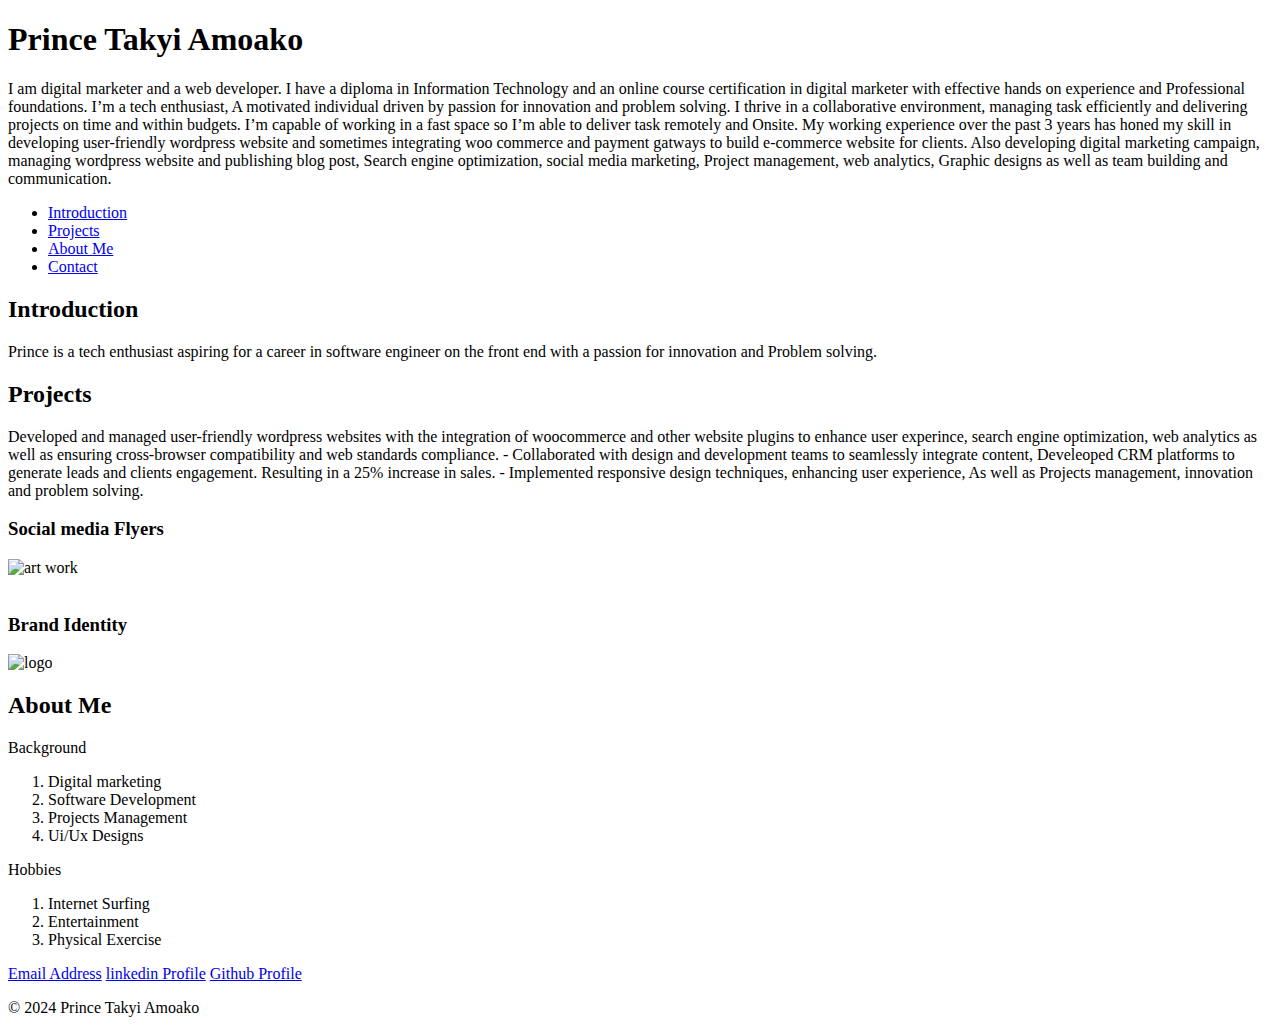
==== html_basic/portfolio/index.html @ d5c4c063 "changes made to all files" ====
<!DOCTYPE html>
<html lang="en">

<head>
    <meta charset="utf-8">
    <meta name="viewport" content="width=device-width, initial-scale=1.0">
    <title>Prince Amoako - Personal Portfolio</title>
</head>

<header>
    <h1>Prince Takyi Amoako</h1>
    <p>
        I am digital marketer and a web developer. I have a diploma in
        Information Technology and an online course certification in digital marketer with effective hands on
        experience and Professional foundations.
        I’m a tech enthusiast, A motivated individual driven by passion for innovation and problem solving. I
        thrive in a collaborative environment, managing task efficiently and delivering projects on time and
        within budgets. I’m capable of working in a fast space so I’m able to deliver task remotely and Onsite.
        My working experience over the past 3 years has honed my skill in developing user-friendly wordpress
        website and sometimes integrating woo commerce and payment gatways to build e-commerce website
        for clients. Also developing digital marketing campaign, managing wordpress website and publishing
        blog post, Search engine optimization, social media marketing, Project management, web analytics,
        Graphic designs as well as team building and communication.
    </p>
    <nav>
        <ul>
            <li> <a href="#introduction">Introduction</a> </li>
            <li> <a href="#projects">Projects</a></li>
            <li> <a href="#about">About Me</a></li>
            <li> <a href="#contact">Contact</a></li>
        </ul>
    </nav>
</header>

<body>
    <section id="introduction">
        <h2>Introduction</h2>
        <p>
            Prince is a tech enthusiast aspiring for a career in software engineer on the front end with a passion for
            innovation and Problem solving.

        </p>
        <section id="projects">
            <h2>Projects</h2>
            <article>
                <p>
                    Developed and managed user-friendly wordpress websites with the integration of woocommerce and other
                    website plugins to enhance user experince, search engine optimization,
                    web analytics as well as ensuring cross-browser compatibility and web standards compliance.
                    - Collaborated with design and development teams to
                    seamlessly integrate content, Develeoped CRM platforms to generate leads and clients engagement.
                    Resulting in a 25% increase in sales.
                    - Implemented responsive design techniques, enhancing user
                    experience, As well as Projects management, innovation and problem solving.
                </p>
                <h3>Social media Flyers</h3>
                <img src="images/FLYER PORTFOLIO.jpg" width="200" height="150" alt="art work">
            </article>
            &nbsp;
            <article>
                <h3>Brand Identity</h3>
                <img src="images/BRAND IDENTITY PORTFOLIO.png" width="200" height="200" alt="logo">
            </article>
        </section>
        <section id="about">
            <h2>About Me</h2>
            <p>Background</p>
            <ol>
                <li>Digital marketing</li>
                <li>Software Development</li>
                <li>Projects Management</li>
                <li>Ui/Ux Designs</li>
            </ol>
            <p>Hobbies</p>
            <ol>
                <li>Internet Surfing</li>
                <li>Entertainment</li>
                <li>Physical Exercise</li>
            </ol>
        </section>
        <section id="contact">
            <a href="Princetakyijnr@gmail.com" target="_blank">Email Address</a>
            <a href="http://linkedin.com/in/prince-takyi-amoako-33ba02256" target="_blank">linkedin Profile</a>
            <a href="https://github.com/PRINCE-droid412" target="_blank">Github Profile</a>
        </section>
        <footer>
            <p>&copy; 2024 Prince Takyi Amoako</p>
        </footer>
</body>

</html>
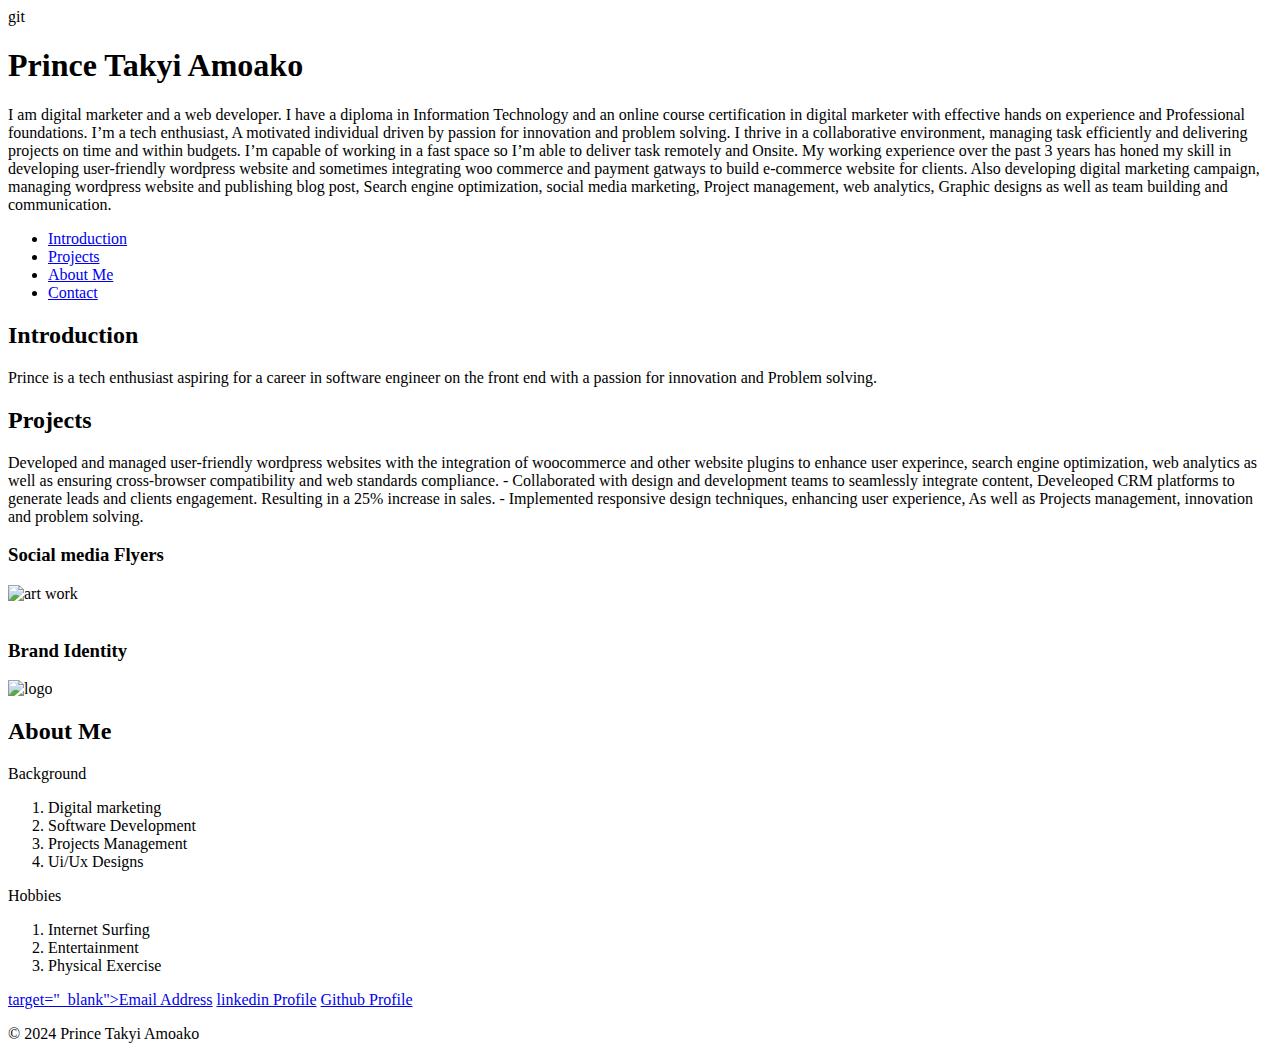
==== commit f084eea5: "portfolio/index.html added" ====
--- a/html_basic/portfolio/index.html
+++ b/html_basic/portfolio/index.html
@@ -3,8 +3,8 @@
 
 <head>
     <meta charset="utf-8">
-    <meta name="viewport" content="width=device-width, initial-scale=1.0">
     <title>Prince Amoako - Personal Portfolio</title>
+    <meta name="viewport" content="width=device-width, initial-scale=1.0">git   
 </head>
 
 <header>
@@ -79,7 +79,7 @@
             </ol>
         </section>
         <section id="contact">
-            <a href="Princetakyijnr@gmail.com" target="_blank">Email Address</a>
+            <a href="mailto:Princetakyijnr@gmail.com"> target="_blank">Email Address</a>
             <a href="http://linkedin.com/in/prince-takyi-amoako-33ba02256" target="_blank">linkedin Profile</a>
             <a href="https://github.com/PRINCE-droid412" target="_blank">Github Profile</a>
         </section>
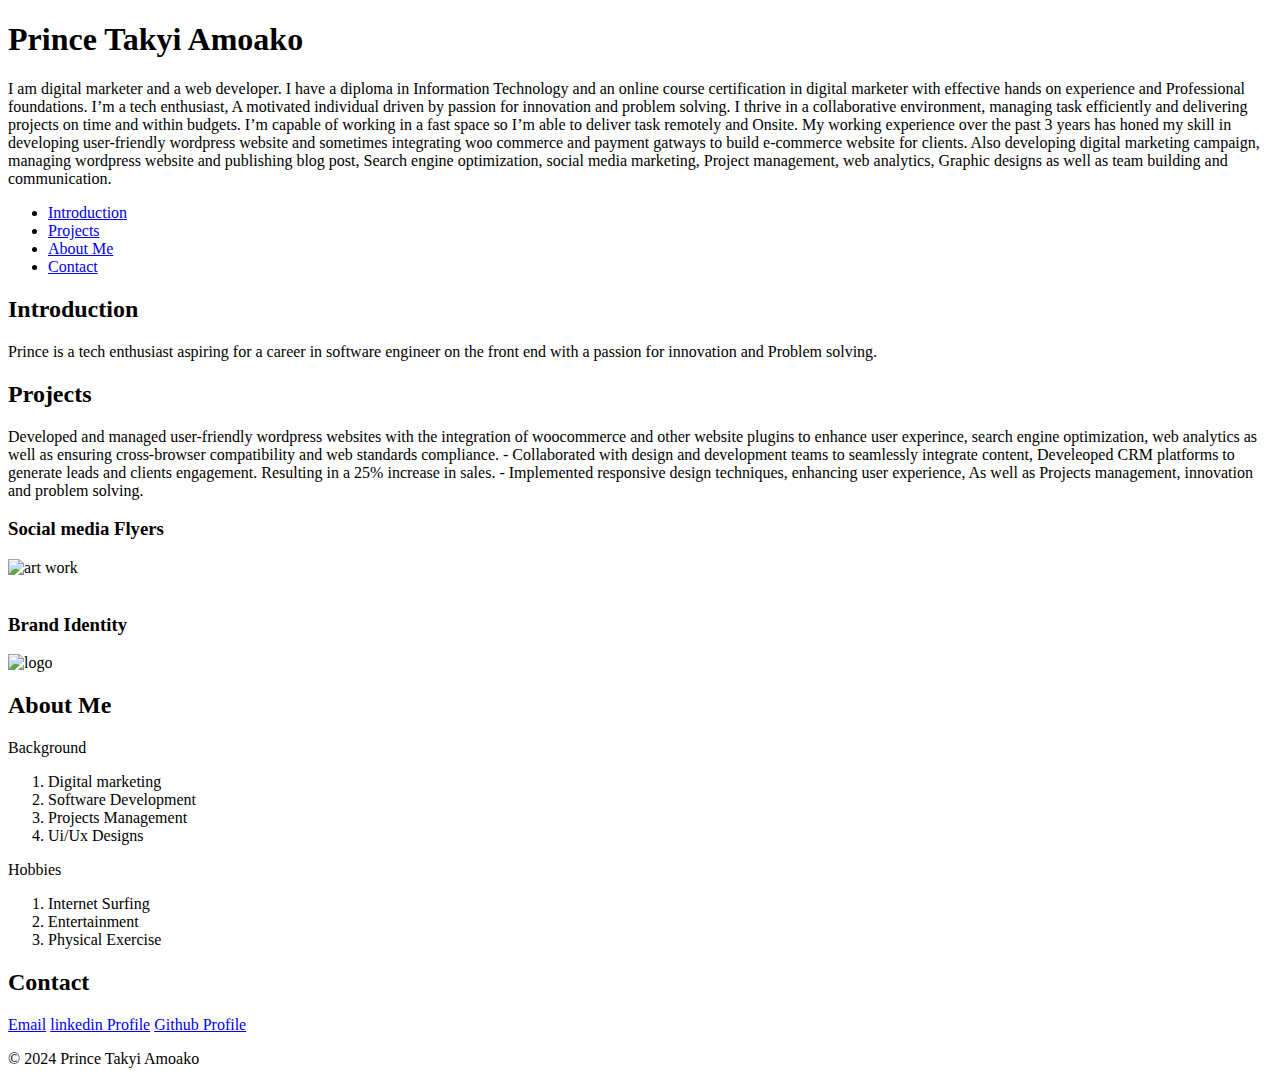
==== commit 416b5027: "portfolio/index.html bug fixed" ====
--- a/html_basic/portfolio/index.html
+++ b/html_basic/portfolio/index.html
@@ -3,8 +3,8 @@
 
 <head>
     <meta charset="utf-8">
-    <title>Prince Amoako - Personal Portfolio</title>
-    <meta name="viewport" content="width=device-width, initial-scale=1.0">git   
+    <meta name="viewport" content="width=device-width, initial-scale=1.0">
+    <title>Prince Amoako - Personal Portfolio</title>   
 </head>
 
 <header>
@@ -79,7 +79,8 @@
             </ol>
         </section>
         <section id="contact">
-            <a href="mailto:Princetakyijnr@gmail.com"> target="_blank">Email Address</a>
+            <h2>Contact</h2>
+            <a href="mailto:Princetakyijnr@gmail.com" target="_blank">Email</a>
             <a href="http://linkedin.com/in/prince-takyi-amoako-33ba02256" target="_blank">linkedin Profile</a>
             <a href="https://github.com/PRINCE-droid412" target="_blank">Github Profile</a>
         </section>
